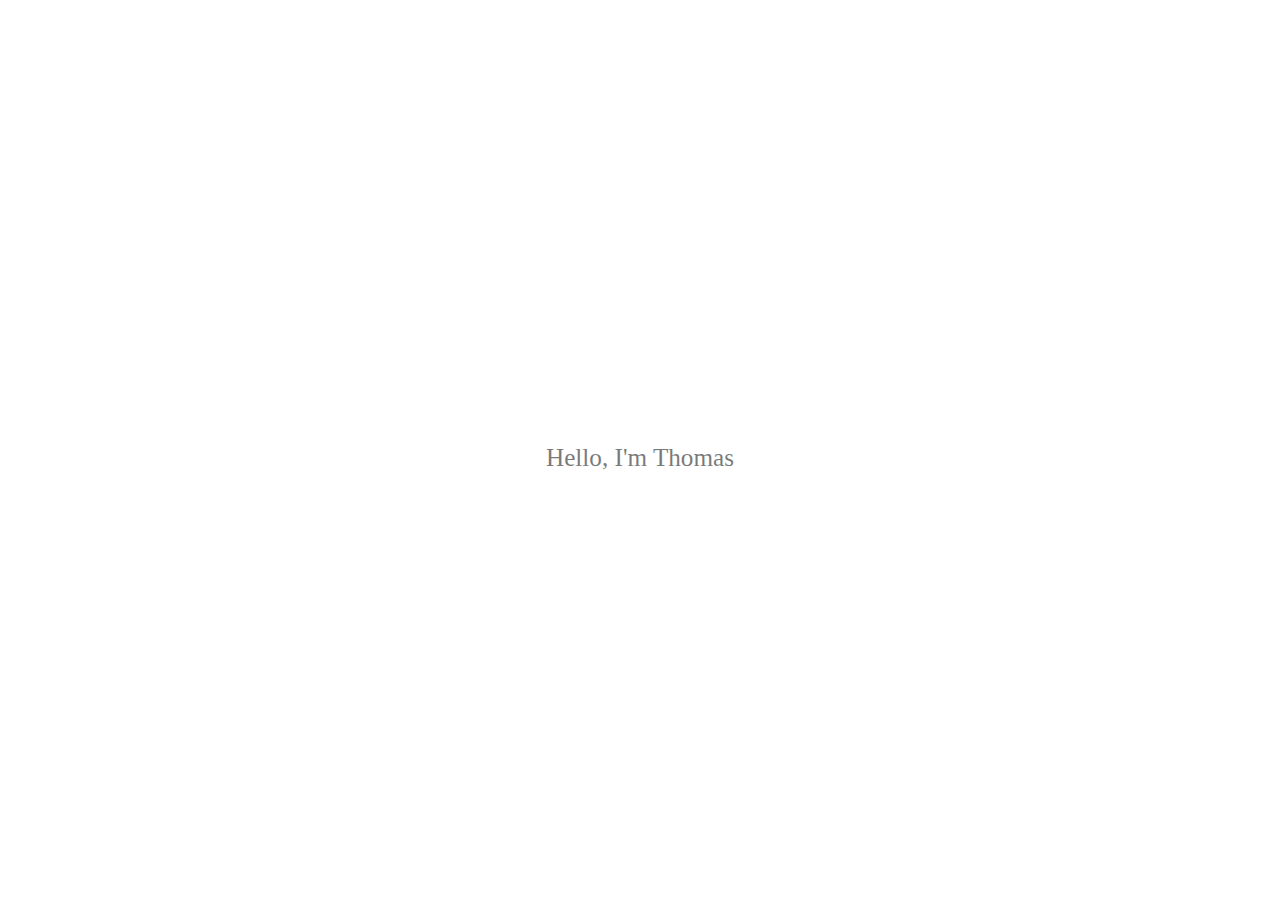
==== index.html @ 6de28176 "based commit" ====
<head>
  <script src="https://cdnjs.cloudflare.com/ajax/libs/jquery/3.1.1/jquery.min.js"></script>
  <script src="https://cdnjs.cloudflare.com/ajax/libs/gsap/3.10.4/gsap.min.js"></script>
  <script src="http://cdnjs.cloudflare.com/ajax/libs/gsap/latest/TimelineLite.min.js"></script>
  <script src="https://cdnjs.cloudflare.com/ajax/libs/gsap/3.10.4/ScrollToPlugin.min.js"></script>
  <script src="https://cdnjs.cloudflare.com/ajax/libs/gsap/3.10.4/ScrollTrigger.min.js"></script>

  <link rel="stylesheet" href="./index.css">
</head>

<body class="hideAll">
  <div class="center-screen" id="introBox">Hello, I'm Thomas</div>
  <div id="introBoxPost"></div>

  <div id="indexLinkBoxContainer">
    <div class="indexLinkBox" id="idlb0"><button onclick="idlb0_pageExit()">Home</button></div>
    <div class="indexLinkBox" id="idlb1"><button onclick="idlb1_pageExit()">Goals</button></div>
    <div class="indexLinkBox" id="idlb2"><button onclick="idlb2_pageExit()">Capabilities</button></div>
  </div>

  <div id="coverAll"></div>

  <script src="./index.js"></script>
</body>
---- index.css ----
html, body {
  overflow: hidden;
}

#introBox {
  opacity: 0;
  font-size: 2.8vh;
}

.hideAll div:not(#introBox){
  display: none;
}

.center-screen {
  display: flex;
  justify-content: center;
  align-items: center;
  text-align: center;
  min-height: 100vh;
}

.indexLinkBox {
  border-style: solid;
  border-width: 0.4vh;
  border-color: black;
  padding: 5vh;
  margin-top: 10vh;
  margin-bottom: 12vh;
  text-align: center;
}

.indexLinkBox button {
  background: none!important;
  border: none;
  padding: 0!important;
  /*font-family: arial, sans-serif;*/
  color: black;
  font-size: 2.8vh;
}

#coverAll {
  z-index: 1000;
  background-color: black;
  position: fixed;
  top: 200vh;
  left: 0px;
  width: 100%;
  height: 100%;
}
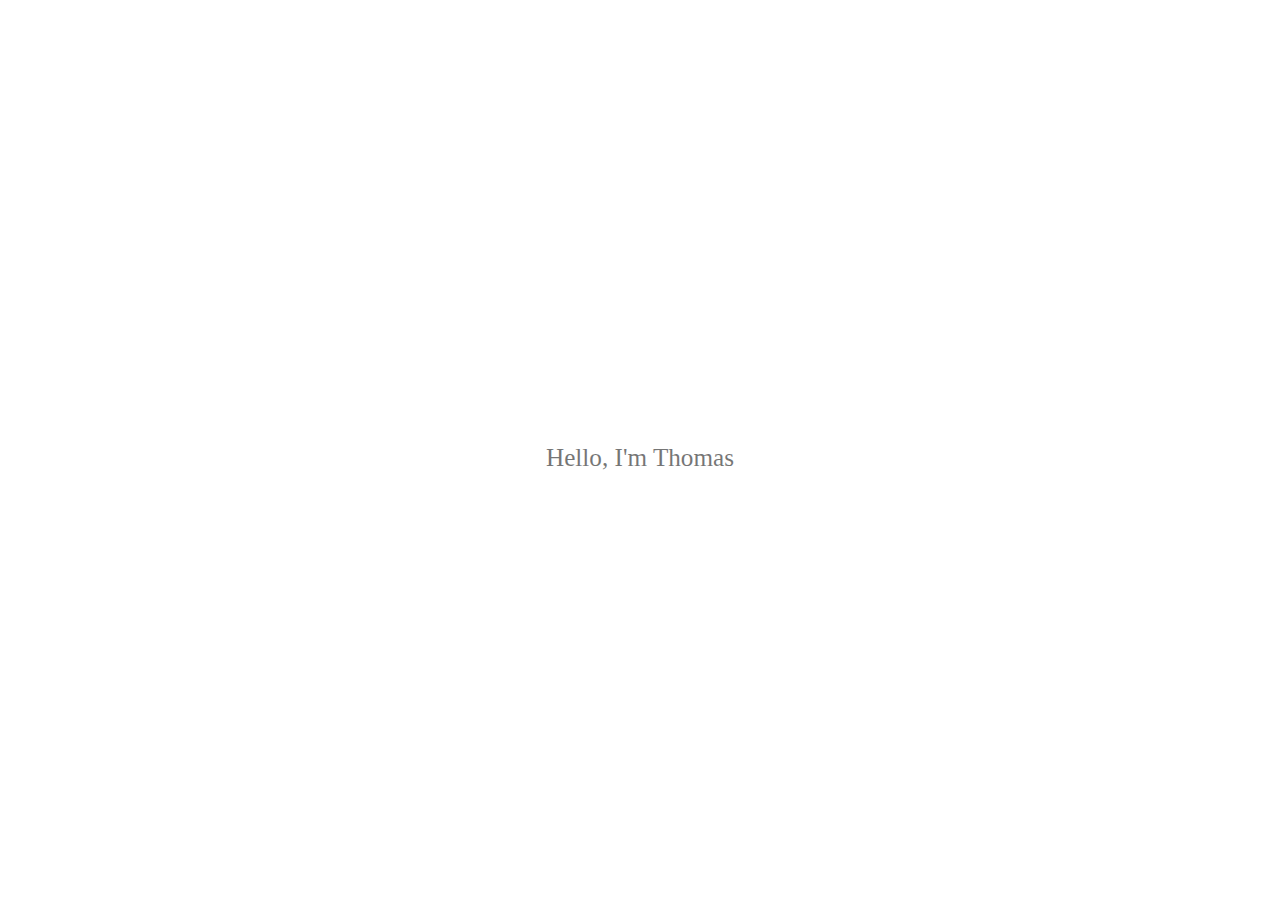
==== commit 465994b2: "Update index.html" ====
--- a/index.html
+++ b/index.html
@@ -13,7 +13,7 @@
   <div id="introBoxPost"></div>
 
   <div id="indexLinkBoxContainer">
-    <div class="indexLinkBox" id="idlb0"><button onclick="idlb0_pageExit()">Home</button></div>
+    <div class="indexLinkBox" id="idlb0"><button onclick="idlb0_pageExit()">Instructions</button></div>
     <div class="indexLinkBox" id="idlb1"><button onclick="idlb1_pageExit()">Goals</button></div>
     <div class="indexLinkBox" id="idlb2"><button onclick="idlb2_pageExit()">Capabilities</button></div>
   </div>
